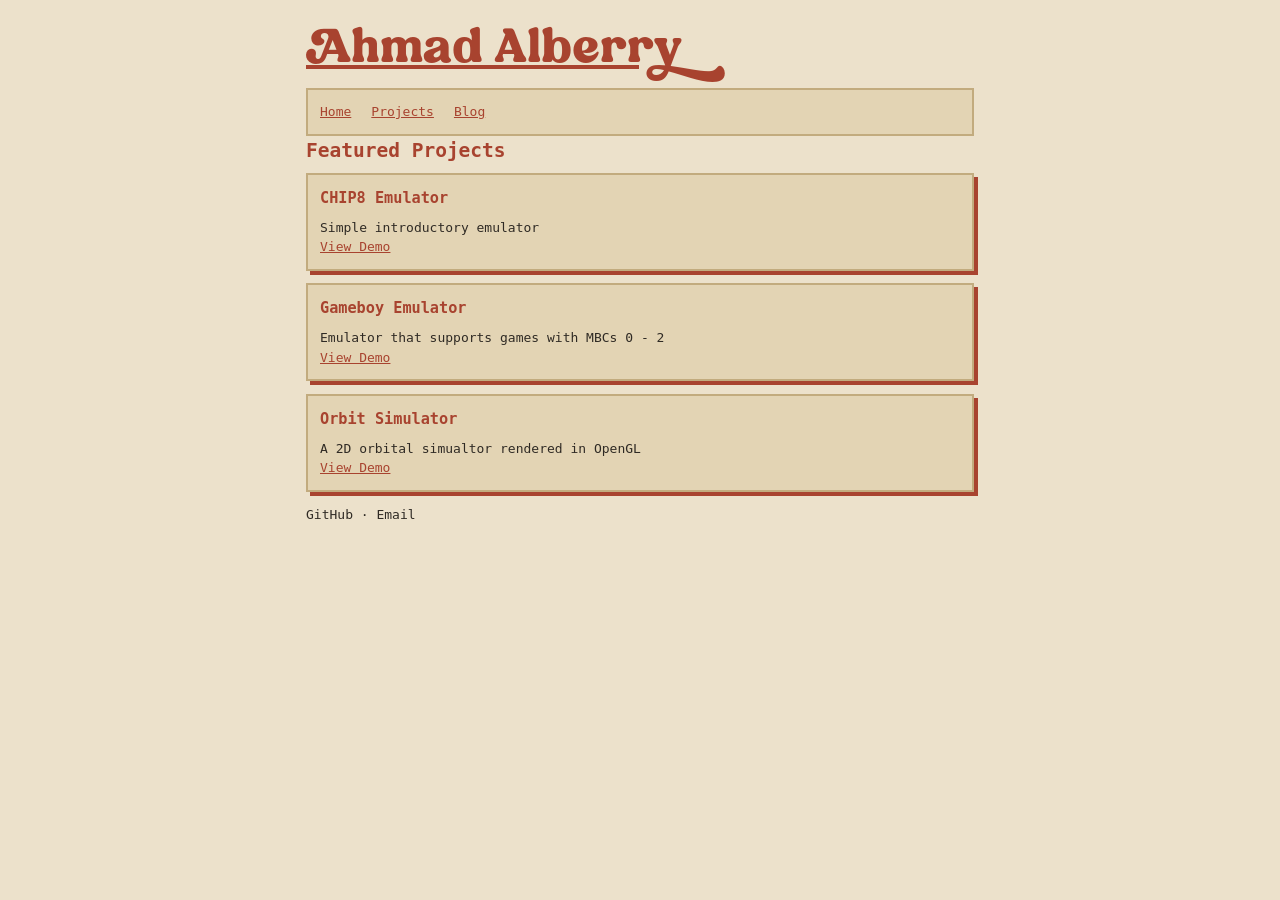
==== index.html @ d098cbad "Added portfolio pages, retro styiling" ====
<!DOCTYPE html>
<html lang="en">

<head>
    <link rel="stylesheet" href="style.css">
    <meta charset="UTF-8">
    <meta name="viewport" content="width=device-width, initial-scale=1.0">
    <title>Ahmad Alberry — Portfolio</title>
</head>

<body>
    <header>
        <div id="website-title">
            <a href="index.html">&#xE070hmad Alberr&#xE0B8</a>
        </div> 
        <nav>
            <ul>
                <li><a href="index.html">Home</a></li>
                <li><a href="projects.html">Projects</a></li>
                <li><a href="blog.html">Blog</a></li>
            </ul>
        </nav>
    </header>
    <main>
        <section>
            <h2>Featured Projects</h2>
            <article>
                <h3>CHIP8 Emulator</h3>
                <p>Simple introductory emulator</p>
                <a href="#">View Demo</a>
            </article>
            <article>
                <h3>Gameboy Emulator</h3>
                <p>Emulator that supports games with MBCs 0 - 2</p>
                <a href="#">View Demo</a>
            </article>
            <article>
                <h3>Orbit Simulator</h3>
                <p>A 2D orbital simualtor rendered in OpenGL</p>
                <a href="#">View Demo</a>
            </article>
        </section>
    </main>
    <footer>
        <p>GitHub · Email</p>
    </footer>
</body>

</html>
---- style.css ----
@font-face {
    font-family: "Retro Font";
    src: url(fonts/Bremlin.otf);
    font-display: swap;
}

:root {
    --bg:        #ece1cb;
    --panel:     #e3d4b4;
    --ink:       #2f2a24;
    --muted:     #6b6152;
    --accent:    #a8432f;
    --accent-dk: #7d2f20;
    --line:      #c2ab7e;  /* tan — borders */
}

* {
    box-sizing: border-box;
    margin: 0;
    padding: 0;
}

body {
    font-family: monospace;
    line-height: 1.5;
    max-width: 700px;
    margin: 0 auto;
    padding: 1rem;
    background: var(--bg);
    color: var(--ink);
}

h1, h2, h3 {
    color: var(--accent);
    margin-bottom: 0.5rem;
}

a {
    color: var(--accent);
}

a:hover {
    color: var(--accent-dk)
}

nav {
    background: var(--panel);
    padding: 0.75rem;
    border: 2px solid var(--line);
}

nav ul {
    list-style: none;
    display: flex;
    gap: 1.25rem;
}

article {
    background: var(--panel);
    padding: 0.75rem;
    border: 2px solid var(--line);
    margin-bottom: 0.8rem;
    box-shadow: 4px 4px 0 var(--accent);
}

time {
    color: var(--muted);
    margin-left: 4rem;
}

#website-title {
    font-size: 3rem;
    text-decoration: none;
    font-family: "Retro Font", monospace;
}
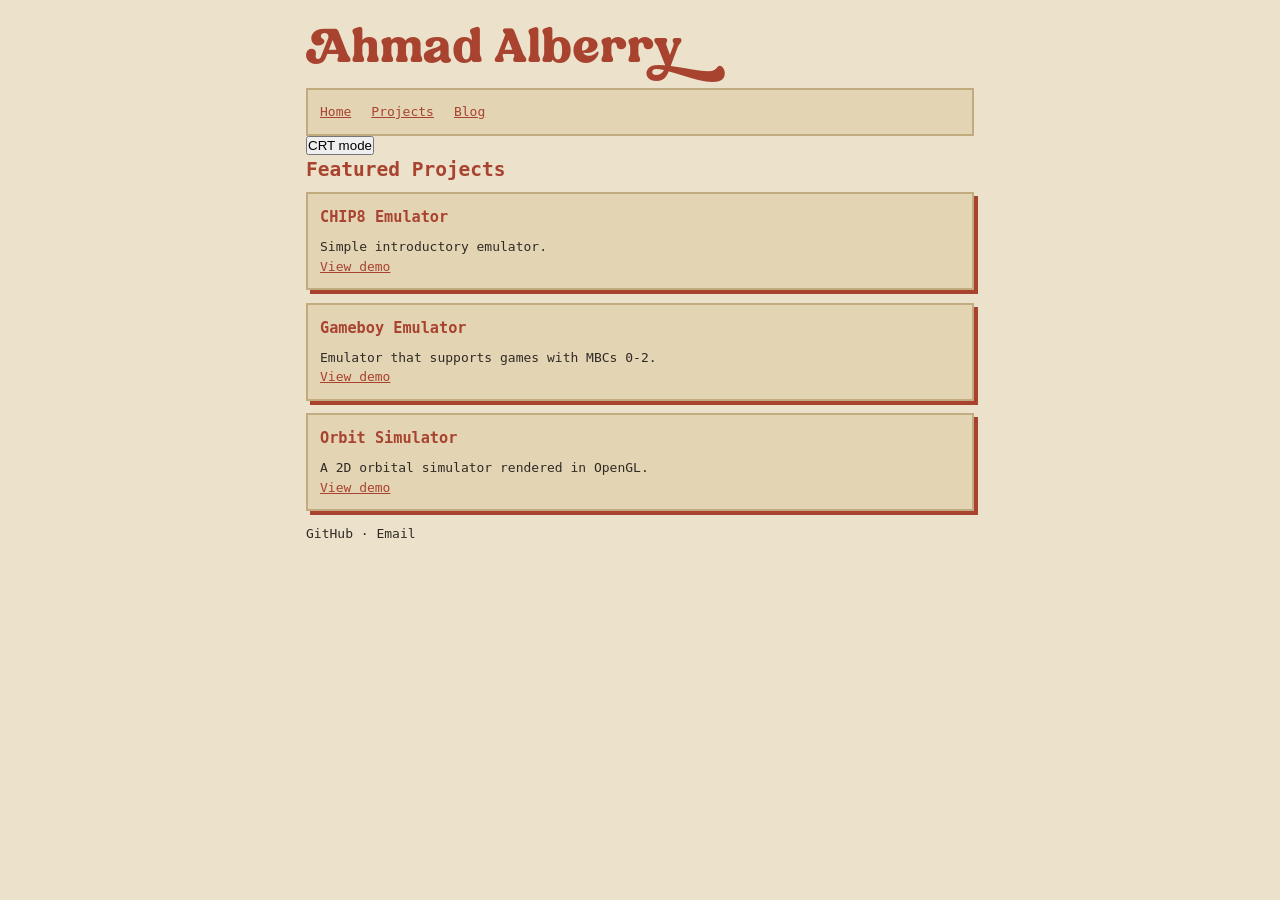
==== commit 9f65e5c4: "Implemented some simple scripts" ====
--- a/index.html
+++ b/index.html
@@ -11,7 +11,7 @@
 <body>
     <header>
         <div id="website-title">
-            <a href="index.html">&#xE070hmad Alberr&#xE0B8</a>
+            <a href="index.html">&#xE070;hmad Alberr&#xE0B8;</a>
         </div> 
         <nav>
             <ul>
@@ -20,30 +20,18 @@
                 <li><a href="blog.html">Blog</a></li>
             </ul>
         </nav>
+        <button id="crt-toggle">CRT mode</button>
     </header>
     <main>
         <section>
             <h2>Featured Projects</h2>
-            <article>
-                <h3>CHIP8 Emulator</h3>
-                <p>Simple introductory emulator</p>
-                <a href="#">View Demo</a>
-            </article>
-            <article>
-                <h3>Gameboy Emulator</h3>
-                <p>Emulator that supports games with MBCs 0 - 2</p>
-                <a href="#">View Demo</a>
-            </article>
-            <article>
-                <h3>Orbit Simulator</h3>
-                <p>A 2D orbital simualtor rendered in OpenGL</p>
-                <a href="#">View Demo</a>
-            </article>
+            <div id="project-list"></div>
         </section>
     </main>
     <footer>
         <p>GitHub · Email</p>
     </footer>
+    <script src="script.js"></script>
 </body>
 
 </html>
--- a/style.css
+++ b/style.css
@@ -68,8 +68,12 @@
     margin-left: 4rem;
 }
 
-#website-title {
+#website-title a {
     font-size: 3rem;
     text-decoration: none;
     font-family: "Retro Font", monospace;
+}
+
+body.crt {
+    filter: sepia(0.3) contrast(1.1);
 }
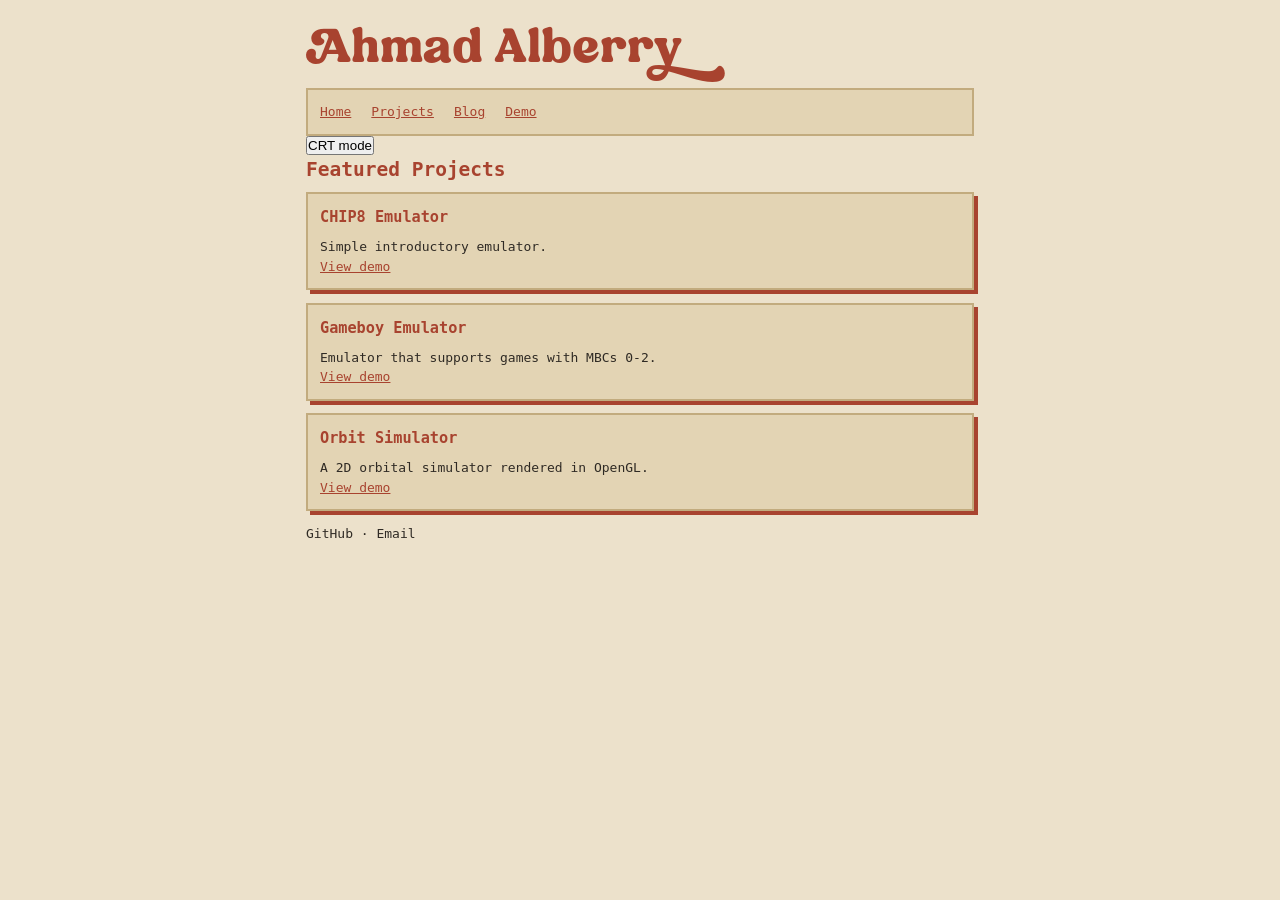
==== commit c0b41500: "Added emulator demo" ====
--- a/index.html
+++ b/index.html
@@ -18,6 +18,7 @@
                 <li><a href="index.html">Home</a></li>
                 <li><a href="projects.html">Projects</a></li>
                 <li><a href="blog.html">Blog</a></li>
+                <li><a href="chip8-demo.html">Demo</a></li>
             </ul>
         </nav>
         <button id="crt-toggle">CRT mode</button>
--- a/style.css
+++ b/style.css
@@ -76,4 +76,33 @@
 
 body.crt {
     filter: sepia(0.3) contrast(1.1);
+}
+
+#canvas {
+    background: #000;
+    image-rendering: pixelated;
+    width: 640px;
+    max-width: 100%;
+    aspect-ratio: 2/1;
+    border: 1px solid #333
+}
+
+.controls {
+    display: flex;
+    gap: 8px;
+    align-items: center;
+    flex-wrap: wrap
+}
+
+#status {
+    min-height: 1.2em;
+    color: #888;
+    font-size: 12px
+}
+
+.hint {
+    color: #666;
+    font-size: 12px;
+    max-width: 640px;
+    text-align: center
 }
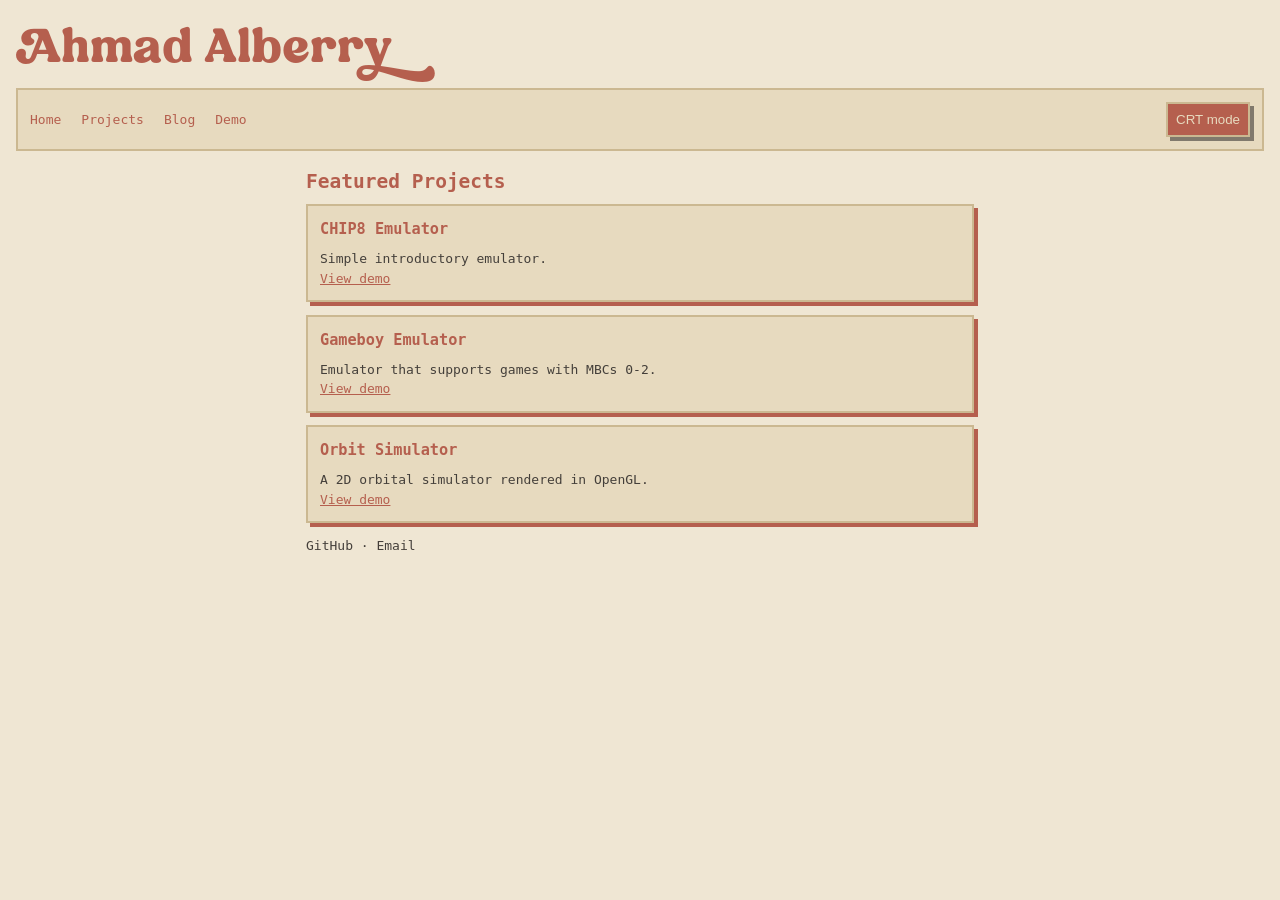
==== commit 39de9ac0: "Polished UI" ====
--- a/index.html
+++ b/index.html
@@ -8,21 +8,10 @@
     <title>Ahmad Alberry — Portfolio</title>
 </head>
 
+
+
 <body>
-    <header>
-        <div id="website-title">
-            <a href="index.html">&#xE070;hmad Alberr&#xE0B8;</a>
-        </div> 
-        <nav>
-            <ul>
-                <li><a href="index.html">Home</a></li>
-                <li><a href="projects.html">Projects</a></li>
-                <li><a href="blog.html">Blog</a></li>
-                <li><a href="chip8-demo.html">Demo</a></li>
-            </ul>
-        </nav>
-        <button id="crt-toggle">CRT mode</button>
-    </header>
+    <div id = "site-header"></div>
     <main>
         <section>
             <h2>Featured Projects</h2>
@@ -33,6 +22,7 @@
         <p>GitHub · Email</p>
     </footer>
     <script src="script.js"></script>
+    <script src="site.js"></script>
 </body>
 
 </html>
--- a/style.css
+++ b/style.css
@@ -5,13 +5,13 @@
 }
 
 :root {
-    --bg:        #ece1cb;
-    --panel:     #e3d4b4;
-    --ink:       #2f2a24;
-    --muted:     #6b6152;
-    --accent:    #a8432f;
-    --accent-dk: #7d2f20;
-    --line:      #c2ab7e;  /* tan — borders */
+    --bg:        #efe6d3;
+    --panel:     #e7dabf;
+    --ink:       #443f3a;
+    --muted:     #81796c;
+    --accent:    #b55f4e;
+    --accent-dk: #904e41;
+    --line:      #cbb891;  /* tan — borders */
 }
 
 * {
@@ -28,6 +28,18 @@
     padding: 1rem;
     background: var(--bg);
     color: var(--ink);
+}
+
+header {
+    width: 100vw;
+    position: relative;
+    left: 50%;
+    right: 50%;
+    margin-left: -50vw;
+    margin-right: -50vw;
+    padding-left: 1rem;
+    padding-right: 1rem;
+    padding-bottom: 1rem;
 }
 
 h1, h2, h3 {
@@ -53,6 +65,31 @@
     list-style: none;
     display: flex;
     gap: 1.25rem;
+    align-items: center;
+    width: 100%;
+}
+
+nav ul button {
+    background-color: var(--accent);
+    color: var(--panel);
+    border: 2px solid var(--line);
+    box-shadow: 4px 4px 0 var(--muted); 
+    padding: 0.5rem;
+    margin-left: auto;
+    transition-duration: 0.2s;
+}
+
+nav ul button:hover {
+    background-color: var(--panel);
+    color: var(--accent);
+    border: 2px solid var(--line);
+    box-shadow: 4px 4px 0 var(--muted); 
+    padding: 0.5rem;
+    margin-left: auto;
+}
+
+nav a {
+    text-decoration: none;
 }
 
 article {
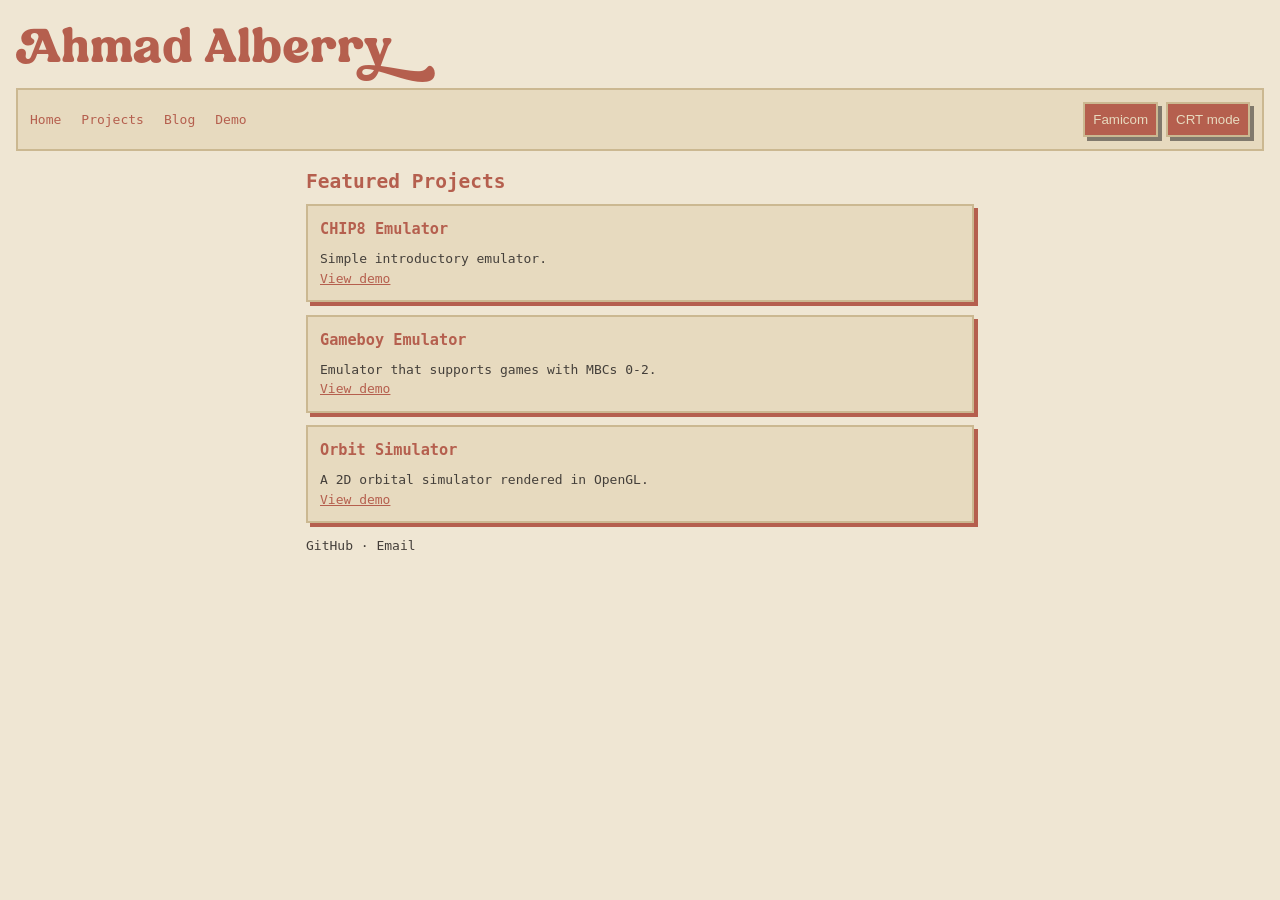
==== commit aa855914: "Implemented themes" ====
--- a/index.html
+++ b/index.html
@@ -2,6 +2,22 @@
 <html lang="en">
 
 <head>
+    <script>
+        (function () {
+            try {
+                var saved = JSON.parse(localStorage.getItem("themeColors"));
+                if (!saved) return;
+                var vars = document.documentElement.style;
+                vars.setProperty("--bg", saved.bg);
+                vars.setProperty("--panel", saved.panel);
+                vars.setProperty("--ink", saved.ink);
+                vars.setProperty("--muted", saved.muted);
+                vars.setProperty("--accent", saved.accent);
+                vars.setProperty("--accent-dk", saved.accentdk);
+                vars.setProperty("--line", saved.line);
+            } catch (e) {}
+        })();
+    </script>
     <link rel="stylesheet" href="style.css">
     <meta charset="UTF-8">
     <meta name="viewport" content="width=device-width, initial-scale=1.0">
@@ -21,8 +37,8 @@
     <footer>
         <p>GitHub · Email</p>
     </footer>
+    <script src="site.js"></script>
     <script src="script.js"></script>
-    <script src="site.js"></script>
 </body>
 
 </html>
--- a/style.css
+++ b/style.css
@@ -69,23 +69,27 @@
     width: 100%;
 }
 
-nav ul button {
+nav ul li.nav-actions {
+    margin-left: auto;
+    display: flex;
+    gap: 0.5rem;
+}
+
+nav ul li button {
     background-color: var(--accent);
     color: var(--panel);
     border: 2px solid var(--line);
-    box-shadow: 4px 4px 0 var(--muted); 
+    box-shadow: 4px 4px 0 var(--muted);
     padding: 0.5rem;
-    margin-left: auto;
     transition-duration: 0.2s;
 }
 
-nav ul button:hover {
+nav ul li button:hover {
     background-color: var(--panel);
     color: var(--accent);
     border: 2px solid var(--line);
-    box-shadow: 4px 4px 0 var(--muted); 
+    box-shadow: 4px 4px 0 var(--muted);
     padding: 0.5rem;
-    margin-left: auto;
 }
 
 nav a {
@@ -111,8 +115,52 @@
     font-family: "Retro Font", monospace;
 }
 
-body.crt {
-    filter: sepia(0.3) contrast(1.1);
+.logo-flourish {
+    display: none;
+    gap: 3px;
+    margin-top: 0.25rem;
+}
+
+.logo-flourish.visible {
+    display: flex;
+}
+
+.logo-flourish span {
+    width: 18px;
+    height: 6px;
+    transform: skewX(-15deg);
+}
+
+.logo-flourish span:nth-child(1) { background: var(--stripe-1, var(--line)); }
+.logo-flourish span:nth-child(2) { background: var(--stripe-2, var(--line)); }
+.logo-flourish span:nth-child(3) { background: var(--stripe-3, var(--line)); }
+.logo-flourish span:nth-child(4) { background: var(--stripe-4, var(--line)); }
+
+@keyframes crt-flicker {
+    0% { opacity: 0.8; }
+    50% { opacity: 1; }
+    100% { opacity: 0.99; }
+}
+
+@keyframes crt-scroll {
+    from { background-position: 0 0; }
+    to   { background-position: 0 24px; }
+}
+
+body.crt::after {
+    content: "";
+    position: fixed;
+    inset: 0;
+    pointer-events: none;
+    background: repeating-linear-gradient(
+        to bottom,
+        transparent 0 2px,
+        rgba(0,0,0,0.15) 2px 4px
+    );
+    animation-name: crt-flicker, crt-scroll;
+    animation-duration: 0.3s, 6s;
+    animation-timing-function: ease, linear;
+    animation-iteration-count: infinite, infinite;
 }
 
 #canvas {
